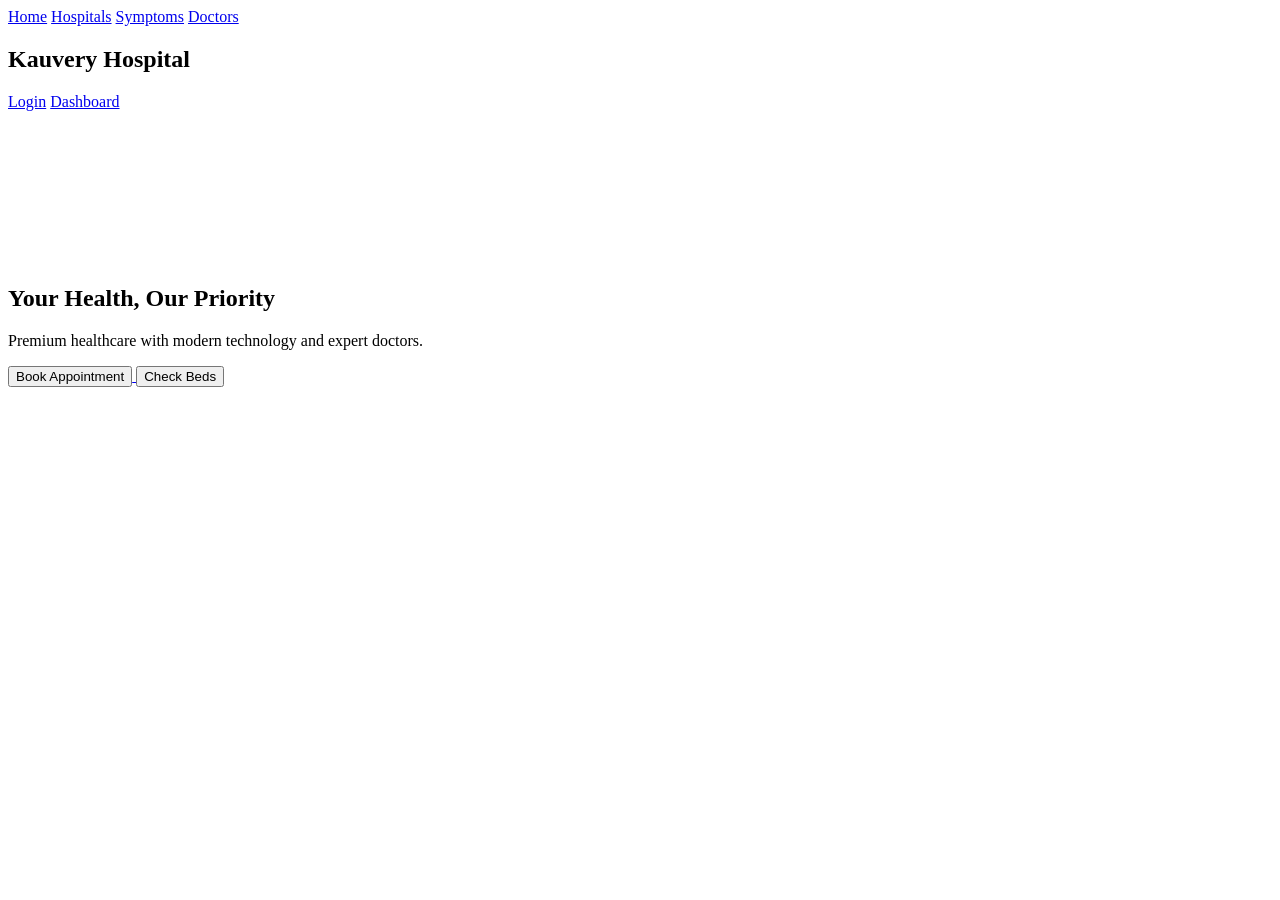
==== index.html @ 86a53b10 "Add initial HTML structure for Kauvery Hospital page" ====
<!DOCTYPE html>
<html lang="en">
<head>
<meta charset="UTF-8">
<meta name="viewport" content="width=device-width, initial-scale=1.0">
<title>Kauvery Hospital</title>
<link rel="stylesheet" href="style.css">
</head>

<body>

<header class="topbar">

<nav class="menu left-menu">
<a href="index.html">Home</a>
<a href="hospitals.html">Hospitals</a>
<a href="symptoms.html">Symptoms</a>
<a href="doctors.html">Doctors</a>
</nav>

<div class="logo">
<h2>Kauvery <span>Hospital</span></h2>
</div>

<nav class="menu right-menu">
<a href="login.html">Login</a>
<a href="dashboard.html">Dashboard</a>
</nav>

</header>

<section class="hero">

<video autoplay muted loop playsinline class="bg-video">
<source src="hospital-video.mp4" type="video/mp4">
</video>

<div class="overlay"></div>

<div class="hero-content">
<h1>Your Health, Our Priority</h1>

<p>
Premium healthcare with modern technology and expert doctors.
</p>

<div class="hero-buttons">

<a href="appointment.html">
<button>Book Appointment</button>
</a>

<a href="hospitals.html">
<button class="outline">Check Beds</button>
</a>

</div>

</div>

</section>

<script src="script.js"></script>
</body>
</html>
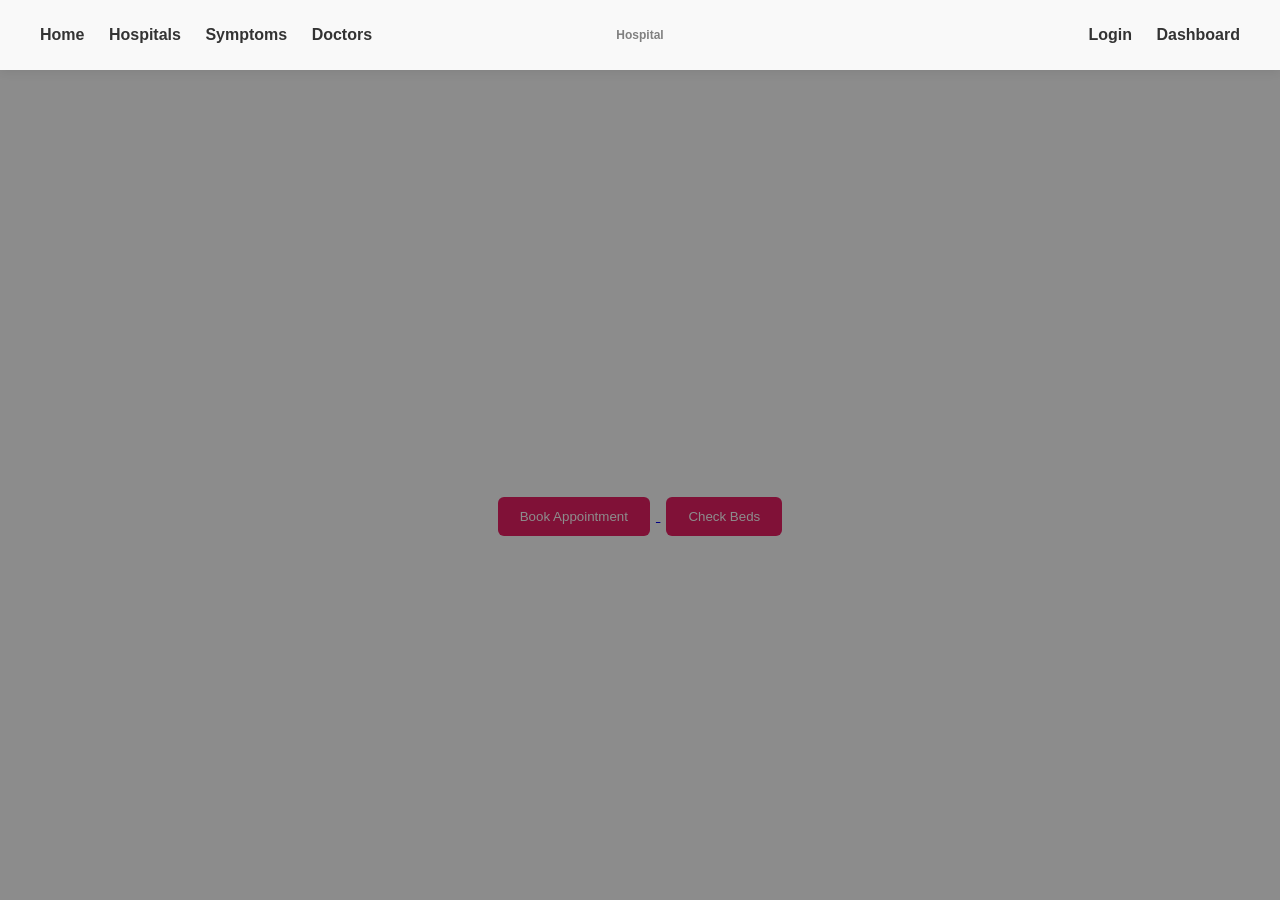
==== commit d8774962: "Create index.html" ====
--- a/index.html
+++ b/index.html
@@ -19,7 +19,7 @@
 </nav>
 
 <div class="logo">
-<h2>Kauvery <span>Hospital</span></h2>
+<h2> <span>Hospital</span></h2>
 </div>
 
 <nav class="menu right-menu">
--- a/style.css
+++ b/style.css
@@ -0,0 +1,141 @@
+*{
+margin:0;
+padding:0;
+box-sizing:border-box;
+font-family:Segoe UI,sans-serif;
+}
+
+body{
+background:#fff;
+}
+
+.topbar{
+position:fixed;
+top:0;
+left:0;
+width:100%;
+height:70px;
+background:rgba(255,255,255,0.95);
+display:flex;
+justify-content:space-between;
+align-items:center;
+padding:0 30px;
+z-index:1000;
+box-shadow:0 2px 10px rgba(0,0,0,0.08);
+}
+
+.logo{
+position:absolute;
+left:50%;
+transform:translateX(-50%);
+text-align:center;
+}
+
+.logo h2{
+color:#e91e63;
+font-size:28px;
+}
+
+.logo span{
+display:block;
+font-size:12px;
+color:gray;
+}
+
+.menu a{
+margin:0 10px;
+text-decoration:none;
+color:#333;
+font-weight:600;
+}
+
+.hero{
+height:100vh;
+position:relative;
+display:flex;
+justify-content:center;
+align-items:center;
+text-align:center;
+overflow:hidden;
+}
+
+.bg-video{
+position:absolute;
+top:50%;
+left:50%;
+min-width:100%;
+min-height:100%;
+transform:translate(-50%,-50%);
+object-fit:cover;
+z-index:-2;
+}
+
+.overlay{
+position:absolute;
+inset:0;
+background:rgba(0,0,0,0.45);
+}
+
+.hero-content{
+color:white;
+}
+
+.hero-content h1{
+font-size:58px;
+margin-bottom:15px;
+}
+
+.hero-content p{
+font-size:22px;
+margin-bottom:25px;
+}
+
+button{
+padding:12px 22px;
+margin:6px;
+border:none;
+border-radius:6px;
+background:#e91e63;
+color:white;
+cursor:pointer;
+}
+
+.section{
+padding:120px 30px 40px;
+text-align:center;
+}
+
+input,select{
+padding:10px;
+margin:8px;
+width:240px;
+border:1px solid #ccc;
+border-radius:6px;
+}
+
+.grid{
+display:flex;
+flex-wrap:wrap;
+justify-content:center;
+gap:20px;
+margin-top:30px;
+}
+
+.card{
+background:#f8f8f8;
+padding:20px;
+width:280px;
+border-radius:12px;
+box-shadow:0 4px 12px rgba(0,0,0,0.08);
+}
+
+.result-box{
+margin:25px auto;
+max-width:520px;
+padding:20px;
+background:#f1f6ff;
+border-radius:12px;
+font-size:20px;
+font-weight:600;
+color:#e91e63;
+}
